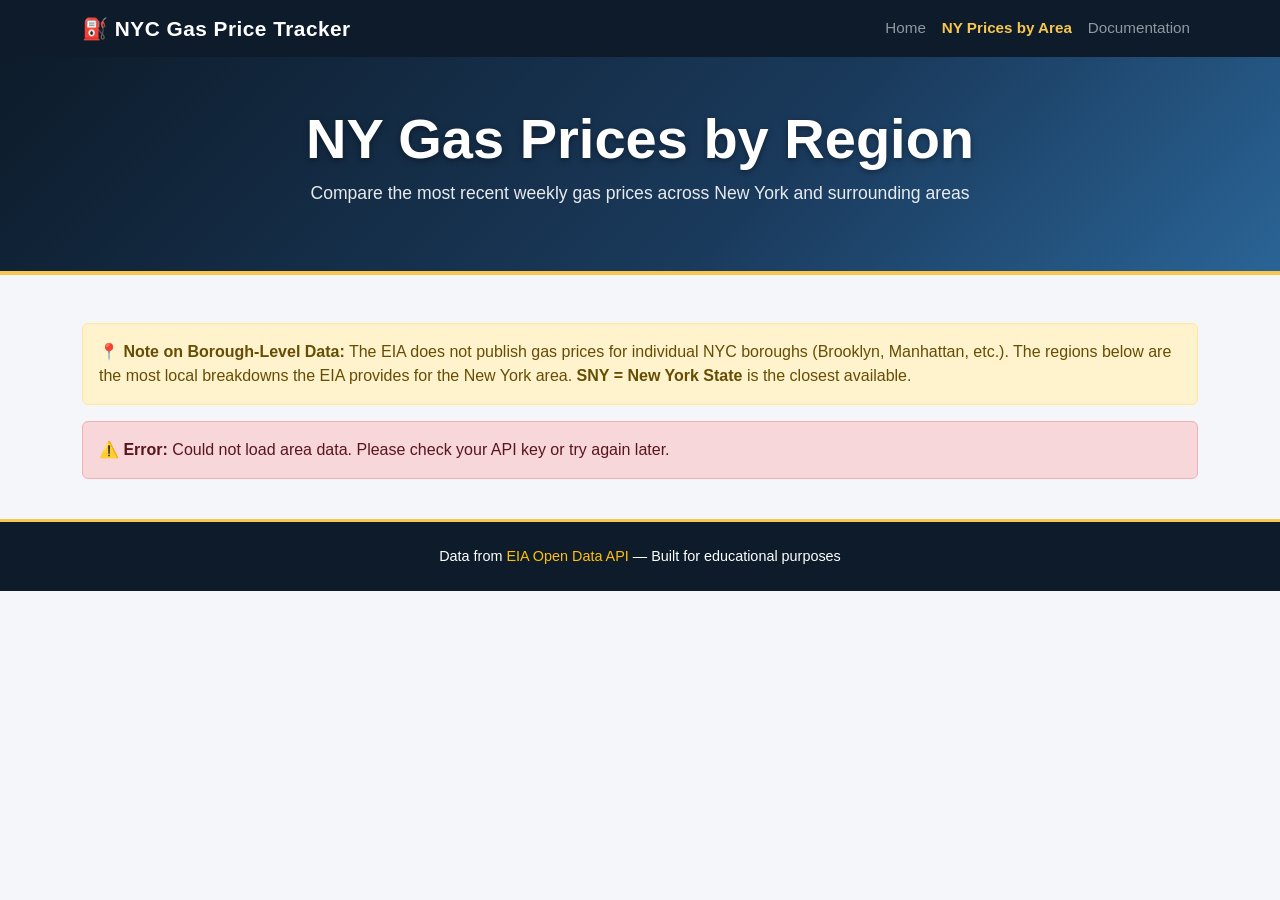
==== boroughs.html @ 6410e3b0 "Add files via upload" ====
<!DOCTYPE html>
<html lang="en">
<head>
  <meta charset="UTF-8" />
  <meta name="viewport" content="width=device-width, initial-scale=1.0"/>
  <title>NY Prices by Area | NYC Gas Price Tracker</title>

  <!-- Bootstrap CSS -->
  <link href="https://cdn.jsdelivr.net/npm/bootstrap@5.3.0/dist/css/bootstrap.min.css" rel="stylesheet"/>

  <!-- Our custom stylesheet -->
  <link rel="stylesheet" href="style.css"/>
</head>
<body>

  <!-- ============================
       NAVBAR
       ============================ -->
  <nav class="navbar navbar-expand-lg navbar-dark">
    <div class="container">
      <a class="navbar-brand fw-bold" href="index.html">⛽ NYC Gas Price Tracker</a>
      <button class="navbar-toggler" type="button" data-bs-toggle="collapse" data-bs-target="#navMenu">
        <span class="navbar-toggler-icon"></span>
      </button>
      <div class="collapse navbar-collapse" id="navMenu">
        <ul class="navbar-nav ms-auto">
          <li class="nav-item"><a class="nav-link" href="index.html">Home</a></li>
          <li class="nav-item"><a class="nav-link active" href="boroughs.html">NY Prices by Area</a></li>
          <li class="nav-item"><a class="nav-link" href="documentation.html">Documentation</a></li>
        </ul>
      </div>
    </div>
  </nav>

  <!-- ============================
       HERO SECTION
       ============================ -->
  <div class="hero text-center text-white py-5">
    <div class="container">
      <h1 class="display-4 fw-bold">NY Gas Prices by Region</h1>
      <p class="lead">Compare the most recent weekly gas prices across New York and surrounding areas</p>
    </div>
  </div>

  <!-- ============================
       MAIN CONTENT
       ============================ -->
  <div class="container my-5">

    <!-- Info alert about data availability -->
    <div class="alert alert-warning" role="alert">
      <strong>📍 Note on Borough-Level Data:</strong> The EIA does not publish gas prices for individual NYC boroughs (Brooklyn, Manhattan, etc.).
      The regions below are the most local breakdowns the EIA provides for the New York area.
      <strong>SNY = New York State</strong> is the closest available.
    </div>

    <!-- Loading spinner -->
    <div id="loading-areas" class="text-center py-5">
      <div class="spinner-border text-warning" role="status"></div>
      <p class="mt-3 text-muted">Fetching available areas from EIA API...</p>
    </div>

    <!-- Error box -->
    <div id="error-areas" class="alert alert-danger d-none" role="alert">
      <strong>⚠️ Error:</strong> Could not load area data. Please check your API key or try again later.
    </div>

    <!-- Area cards showing the most recent price per region -->
    <h3 class="mb-4 fw-semibold d-none" id="areas-heading">🗺️ Most Recent Price — By Area</h3>
    <div id="area-cards" class="row g-4"></div>

    <!-- Spacer -->
    <div class="mt-5"></div>

    <!-- Facets section: shows all valid area codes (Endpoint 2) -->
    <h3 class="mb-3 fw-semibold d-none" id="facets-heading">📂 All Available EIA Area Codes</h3>
    <p class="text-muted d-none" id="facets-subtext">
      These are all the geographic area codes returned by the EIA Facet endpoint. 
      Only a subset has New York-relevant data.
    </p>
    <div class="table-responsive d-none" id="facets-wrapper">
      <table class="table table-bordered table-sm">
        <thead class="table-secondary">
          <tr>
            <th>Area Code (duoarea)</th>
            <th>Area Name</th>
          </tr>
        </thead>
        <tbody id="facets-table-body">
          <!-- Filled by JavaScript -->
        </tbody>
      </table>
    </div>

  </div>

  <!-- FOOTER -->
  <footer class="text-center text-white py-4 mt-5">
    <p class="mb-0">Data from <a href="https://www.eia.gov/opendata/" class="text-warning" target="_blank">EIA Open Data API</a> &mdash; Built for educational purposes</p>
  </footer>

  <!-- Bootstrap JS -->
  <script src="https://cdn.jsdelivr.net/npm/bootstrap@5.3.0/dist/js/bootstrap.bundle.min.js"></script>

  <!-- Our main JavaScript file -->
  <script src="script.js"></script>

  <script>
    // ============================================================
    // This page uses BOTH EIA endpoints:
    // 1. The Facet endpoint to get all area codes
    // 2. The Data endpoint to fetch recent prices for each NY area
    // ============================================================
    loadAreaComparison();
  </script>

</body>
</html>
---- style.css ----
/* ============================================================
   style.css — NYC Gas Price Tracker
   Custom styles on top of Bootstrap 5
   ============================================================ */


/* ============================================================
   GLOBAL BODY & BACKGROUND
   ============================================================ */
body {
  background-color: #f4f6f9;
  color: #333;
  font-family: 'Segoe UI', Tahoma, Geneva, Verdana, sans-serif;
}


/* ============================================================
   NAVBAR
   Dark navy background matching the app theme
   ============================================================ */
.navbar {
  background-color: #0d1b2a;
}

.navbar-brand {
  font-size: 1.3rem;
  letter-spacing: 0.5px;
}

.nav-link {
  font-size: 0.95rem;
  transition: color 0.2s;
}

.nav-link:hover {
  color: #f9c74f !important;
}

.nav-link.active {
  color: #f9c74f !important;
  font-weight: 600;
}


/* ============================================================
   HERO SECTION
   Gradient background at the top of each page
   ============================================================ */
.hero {
  background: linear-gradient(135deg, #0d1b2a 0%, #1a3a5c 60%, #2a6496 100%);
  border-bottom: 4px solid #f9c74f;
}

.hero h1 {
  text-shadow: 0 2px 6px rgba(0,0,0,0.4);
}

.hero .lead {
  font-size: 1.1rem;
  opacity: 0.9;
}


/* ============================================================
   PRICE CARDS
   Cards that display the gas price summary
   ============================================================ */
.price-card {
  border: none;
  border-radius: 12px;
  transition: transform 0.2s, box-shadow 0.2s;
}

.price-card:hover {
  transform: translateY(-4px);
  box-shadow: 0 8px 20px rgba(0,0,0,0.12) !important;
}

.price-card .card-header {
  background-color: #0d1b2a;
  color: #f9c74f;
  border-radius: 12px 12px 0 0 !important;
}


/* ============================================================
   TABLE STYLING
   Clean, modern data tables
   ============================================================ */
.table {
  background-color: #ffffff;
  border-radius: 10px;
  overflow: hidden;
}

.table thead.table-dark th {
  background-color: #0d1b2a;
  color: #f9c74f;
  font-weight: 600;
  border: none;
}

.table-striped tbody tr:nth-of-type(odd) {
  background-color: #f0f4f8;
}

.table td, .table th {
  vertical-align: middle;
  padding: 0.75rem 1rem;
}


/* ============================================================
   DOCUMENTATION PAGE
   Sections and code blocks for the docs page
   ============================================================ */
.doc-section {
  background: #ffffff;
  border-radius: 12px;
  padding: 2rem;
  box-shadow: 0 2px 8px rgba(0,0,0,0.07);
}

.doc-heading {
  font-size: 1.5rem;
  font-weight: 700;
  color: #0d1b2a;
  border-bottom: 3px solid #f9c74f;
  padding-bottom: 0.5rem;
  margin-bottom: 1.2rem;
}

/* Code/URL display blocks */
.code-block {
  background-color: #1e2d3d;
  color: #a8d8ea;
  font-family: 'Courier New', Courier, monospace;
  font-size: 0.85rem;
  padding: 1rem 1.25rem;
  border-radius: 8px;
  white-space: pre-wrap;       /* Wraps long lines */
  word-break: break-all;
  line-height: 1.7;
}


/* ============================================================
   FOOTER
   ============================================================ */
footer {
  background-color: #0d1b2a;
  border-top: 3px solid #f9c74f;
  font-size: 0.9rem;
}

footer a {
  text-decoration: none;
}

footer a:hover {
  text-decoration: underline;
}


/* ============================================================
   BADGES
   Slightly larger, pill-shaped fuel type badges
   ============================================================ */
.badge {
  font-size: 0.78rem;
  padding: 0.35em 0.65em;
  border-radius: 20px;
}


/* ============================================================
   SPINNER (loading animation)
   ============================================================ */
.spinner-border {
  width: 3rem;
  height: 3rem;
}


/* ============================================================
   RESPONSIVE ADJUSTMENTS
   Smaller text on mobile screens
   ============================================================ */
@media (max-width: 576px) {
  .hero h1 {
    font-size: 1.8rem;
  }

  .hero .lead {
    font-size: 0.95rem;
  }

  .display-5 {
    font-size: 2rem;
  }
}
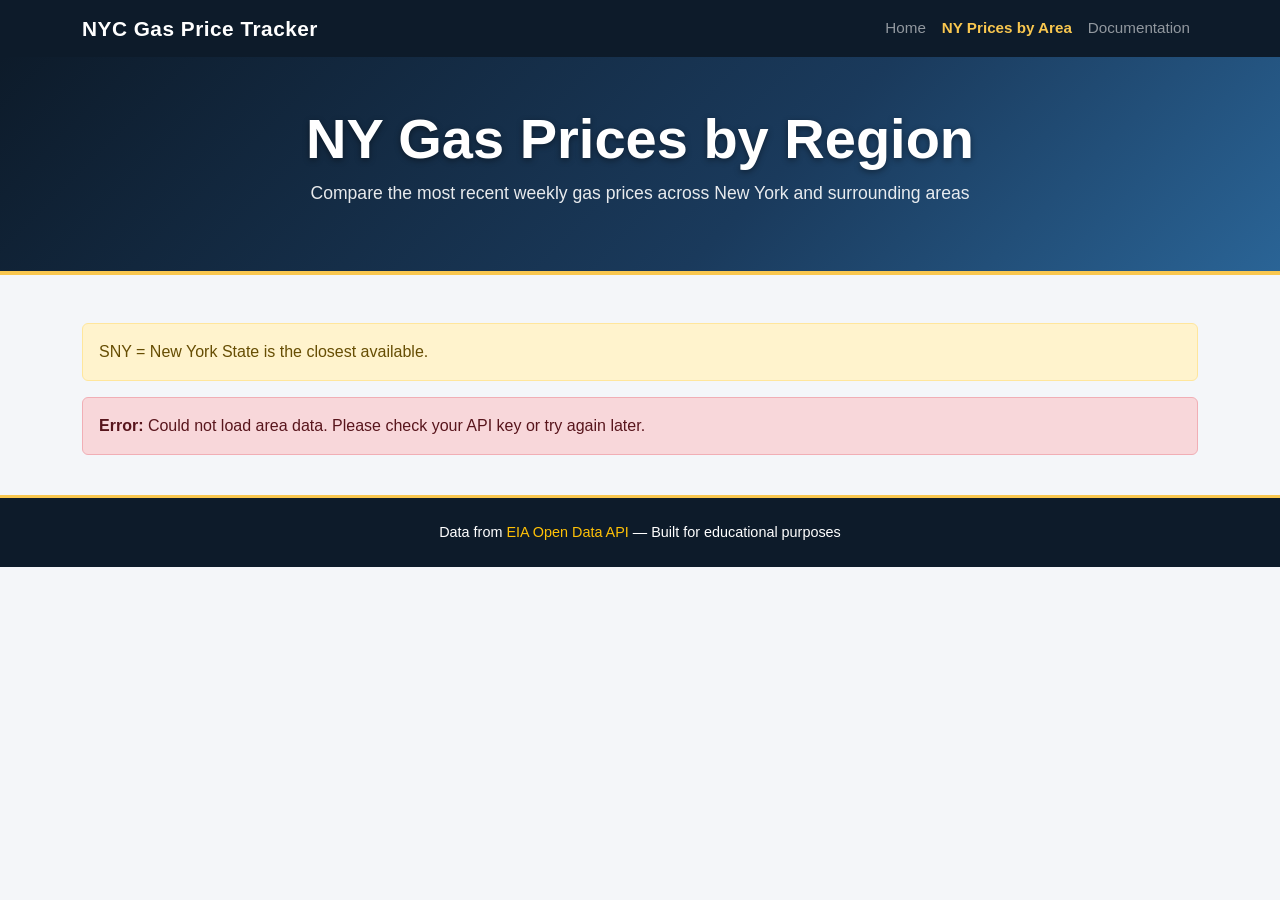
==== commit 9ca0dab1: "Remove emojis from boroughs.html Removed emojis from headings and alert messages for clarity." ====
--- a/boroughs.html
+++ b/boroughs.html
@@ -18,7 +18,7 @@
        ============================ -->
   <nav class="navbar navbar-expand-lg navbar-dark">
     <div class="container">
-      <a class="navbar-brand fw-bold" href="index.html">⛽ NYC Gas Price Tracker</a>
+      <a class="navbar-brand fw-bold" href="index.html"> NYC Gas Price Tracker</a>
       <button class="navbar-toggler" type="button" data-bs-toggle="collapse" data-bs-target="#navMenu">
         <span class="navbar-toggler-icon"></span>
       </button>
@@ -48,9 +48,7 @@
   <div class="container my-5">
 
     <!-- Info alert about data availability -->
-    <div class="alert alert-warning" role="alert">
-      <strong>📍 Note on Borough-Level Data:</strong> The EIA does not publish gas prices for individual NYC boroughs (Brooklyn, Manhattan, etc.).
-      The regions below are the most local breakdowns the EIA provides for the New York area.
+    <div class="alert alert-warning" role="alert"
       <strong>SNY = New York State</strong> is the closest available.
     </div>
 
@@ -62,18 +60,18 @@
 
     <!-- Error box -->
     <div id="error-areas" class="alert alert-danger d-none" role="alert">
-      <strong>⚠️ Error:</strong> Could not load area data. Please check your API key or try again later.
+      <strong> Error:</strong> Could not load area data. Please check your API key or try again later.
     </div>
 
     <!-- Area cards showing the most recent price per region -->
-    <h3 class="mb-4 fw-semibold d-none" id="areas-heading">🗺️ Most Recent Price — By Area</h3>
+    <h3 class="mb-4 fw-semibold d-none" id="areas-heading"> Most Recent Price — By Area</h3>
     <div id="area-cards" class="row g-4"></div>
 
     <!-- Spacer -->
     <div class="mt-5"></div>
 
     <!-- Facets section: shows all valid area codes (Endpoint 2) -->
-    <h3 class="mb-3 fw-semibold d-none" id="facets-heading">📂 All Available EIA Area Codes</h3>
+    <h3 class="mb-3 fw-semibold d-none" id="facets-heading">All Available EIA Area Codes</h3>
     <p class="text-muted d-none" id="facets-subtext">
       These are all the geographic area codes returned by the EIA Facet endpoint. 
       Only a subset has New York-relevant data.
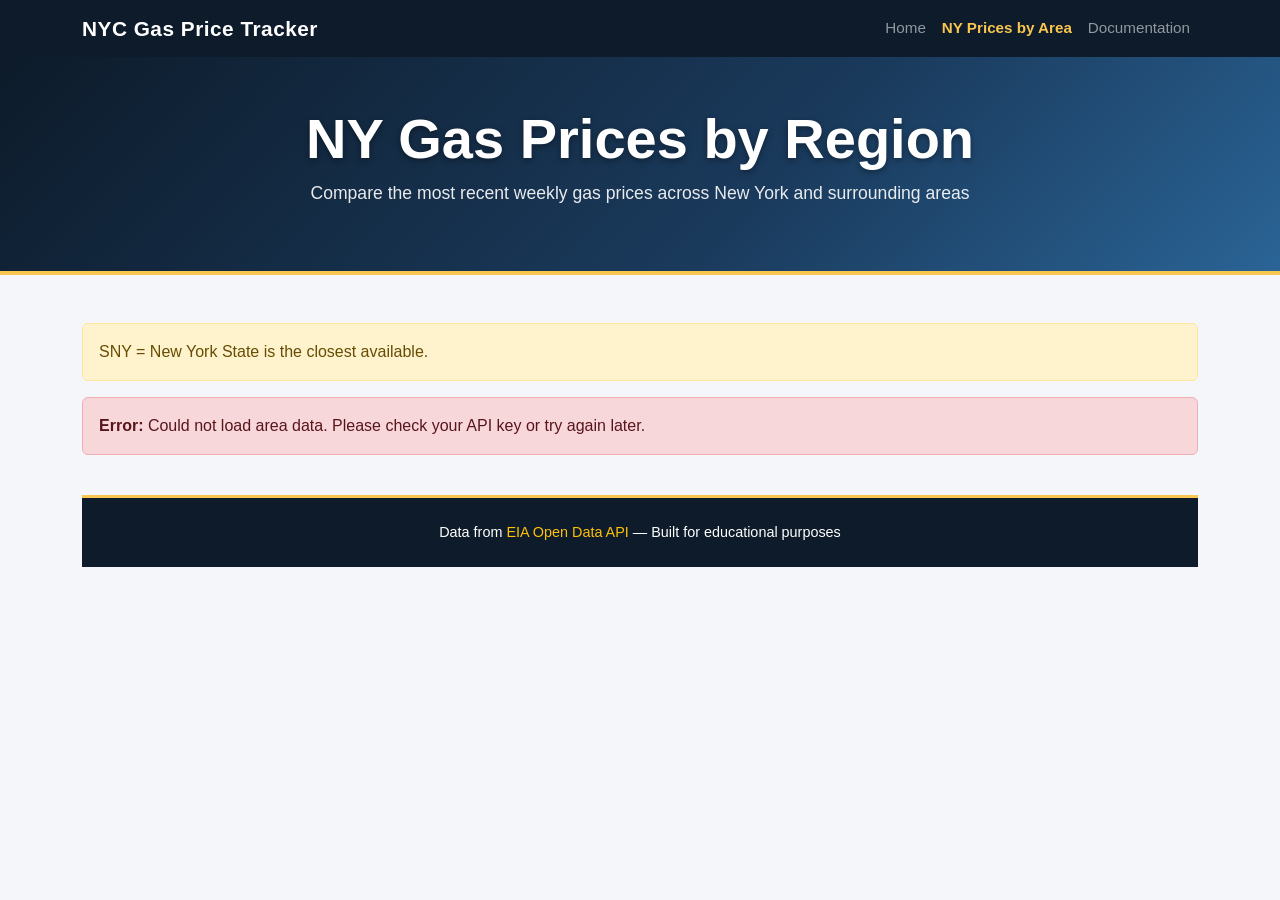
==== commit 0d434c99: "Remove facets section from boroughs.html Removed the facets section that displayed area codes and re" ====
--- a/boroughs.html
+++ b/boroughs.html
@@ -70,28 +70,6 @@
     <!-- Spacer -->
     <div class="mt-5"></div>
 
-    <!-- Facets section: shows all valid area codes (Endpoint 2) -->
-    <h3 class="mb-3 fw-semibold d-none" id="facets-heading">All Available EIA Area Codes</h3>
-    <p class="text-muted d-none" id="facets-subtext">
-      These are all the geographic area codes returned by the EIA Facet endpoint. 
-      Only a subset has New York-relevant data.
-    </p>
-    <div class="table-responsive d-none" id="facets-wrapper">
-      <table class="table table-bordered table-sm">
-        <thead class="table-secondary">
-          <tr>
-            <th>Area Code (duoarea)</th>
-            <th>Area Name</th>
-          </tr>
-        </thead>
-        <tbody id="facets-table-body">
-          <!-- Filled by JavaScript -->
-        </tbody>
-      </table>
-    </div>
-
-  </div>
-
   <!-- FOOTER -->
   <footer class="text-center text-white py-4 mt-5">
     <p class="mb-0">Data from <a href="https://www.eia.gov/opendata/" class="text-warning" target="_blank">EIA Open Data API</a> &mdash; Built for educational purposes</p>
